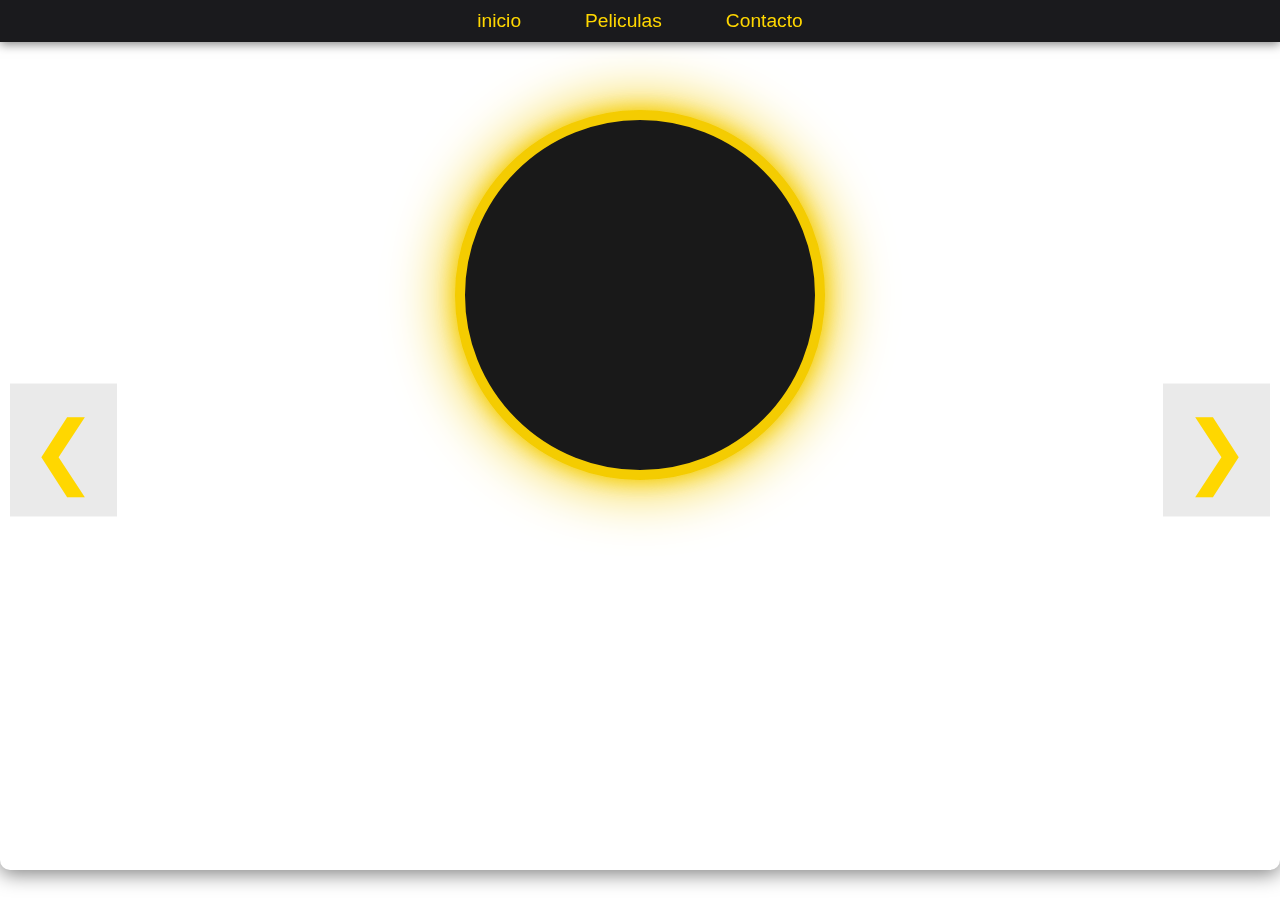
==== articulo.html @ 33512a7b "listo, articulo terminado, creería xd" ====
<!DOCTYPE html>
<html lang="es">

<head>
    <meta charset="UTF-8">
    <meta name="viewport" content="width=device-width, initial-scale=1.0">
    <title>Peliculas</title>
    <link rel="stylesheet" href="articulo.css">
    <script src="Script_artículo.js" defer></script>
</head>

<body>
    <nav class="navbar">
        <ul class="nav-list">
            <li><a href="index.html">inicio</a></li>
            <li><a href="articulo.html">Peliculas</a></li>
            <li><a href="formulario_contacto.html">Contacto</a></li>
        </ul>
    </nav>
    <div class="carousel">
        <div class="imagenescarru">
            <div class="pelis activo">
                <div class="circulo" style="--clr:#f4cc01;">
                    <img src="img/Episodio 1.png" alt="" class="logo">
                </div>
                <div class="contenido">
                    <h2>Episodio I</h2>
                    <p>La Amenaza Fantasma</p>
                    <a href="#">Saber más</a>
                </div>
                <img src="img/SW1.jpeg" alt="" class="peli_img">
            </div>
            <div class="pelis">
                <div class="circulo" style="--clr:#0105f4;">
                    <img src="img/Episodio 2.png" alt="" class="logo">
                </div>
                <div class="contenido">
                    <h2>Episodio II</h2>
                    <p>El Ataque de los Clones</p>
                    <a href="#">Saber más</a>
                </div>
                <img src="img/SW2.jpg" alt="" class="peli_img">
            </div>
            <div class="pelis">
                <div class="circulo" style="--clr:#bf0505;">
                    <img src="img/Episodio3.png" alt="" class="logo">
                </div>
                <div class="contenido">
                    <h2>Episodio III</h2>
                    <p>La Venganza de los Sith</p>
                    <a href="#">Saber más</a>
                </div>
                <img src="img/SW3.jpg" alt="" class="peli_img">
            </div>
            <div class="pelis">
                <div class="circulo" style="--clr:#f26500;">
                    <img src="img/HanSolo.png" alt="" class="logo">
                </div>
                <div class="contenido">
                    <h2>Han Solo</h2>
                    <p>Una Historia de Star Wars</p>
                    <a href="#">Saber más</a>
                </div>
                <img src="img/SOLO.jpg" alt="" class="peli_img">
            </div>
            <div class="pelis">
                <div class="circulo" style="--clr:#60ceab;">
                    <img src="img/RogueOne.png" alt="" class="logo">
                </div>
                <div class="contenido">
                    <h2>Rogue One</h2>
                    <p>Una Historia de Star Wars</p>
                    <a href="#">Saber más</a>
                </div>
                <img src="img/ROGUEONEE.jpg" alt="" class="peli_img">
            </div>
            <div class="pelis">
                <div class="circulo" style="--clr:#b3b3b3;">
                    <img src="img/Episodio4.png" alt="" class="logo">
                </div>
                <div class="contenido">
                    <h2>Episodio IV</h2>
                    <p>Una Nueva Esperanza</p>
                    <a href="#">Saber más</a>
                </div>
                <img src="img/SW4.jpg" alt="" class="peli_img">
            </div>
            <div class="pelis">
                <div class="circulo" style="--clr:rgb(246, 64, 64);">
                    <img src="img/Episodio5.png" alt="" class="logo">
                </div>
                <div class="contenido">
                    <h2>Episodio V</h2>
                    <p>El Imperio Contraataca</p>
                    <a href="#">Saber más</a>
                </div>
                <img src="img/SW5.jpg" alt="" class="peli_img">
            </div>
            <div class="pelis">
                <div class="circulo" style="--clr:rgb(26, 139, 4);">
                    <img src="img/Episodio6.png" alt="" class="logo">
                </div>
                <div class="contenido">
                    <h2>Episodio VI</h2>
                    <p>El Retorno Del Jedi</p>
                    <a href="#">Saber más</a>
                </div>
                <img src="img/SW6.jpg" alt="" class="peli_img">
            </div>
            <div class="pelis">
                <div class="circulo" style="--clr:rgb(69, 4, 139);">
                    <img src="img/Episodio7.png" alt="" class="logo">
                </div>
                <div class="contenido">
                    <h2>Episodio VII</h2>
                    <p>El Despertar De La Fuerza</p>
                    <a href="#">Saber más</a>
                </div>
                <img src="img/SW7.jpg" alt="" class="peli_img">
            </div>
            <div class="pelis">
                <div class="circulo" style="--clr:rgb(153, 9, 9);">
                    <img src="img/Episodio8.png" alt="" class="logo">
                </div>
                <div class="contenido">
                    <h2>Episodio VIII</h2>
                    <p>Los Últimos Jedi</p>
                    <a href="#">Saber más</a>
                </div>
                <img src="img/SW8.jpg" alt="" class="peli_img">
            </div>
            <div class="pelis">
                <div class="circulo" style="--clr:rgb(14, 9, 153);">
                    <img src="img/Episodio9.png" alt="" class="logo">
                </div>
                <div class="contenido">
                    <h2>Episodio IX</h2>
                    <p>El Ascenso De Skywalker</p>
                    <a href="#">Saber más</a>
                </div>
                <img src="img/SW9.jpg" alt="" class="peli_img">
            </div>
        </div>
    </div>

    <button id="anterior">&#10094;</button>
    <button id="siguiente">&#10095;</button>

    <script src="carrusel.js"></script>
</body>

</html>
---- articulo.css ----
@font-face {
    font-family: 'Starjedi';
    src: url('Starjedi.ttf') format('woff2');
    font-weight: normal;
    font-style: normal;
}
body {
    background-image: url(img/espacio.png);
    background-size: cover;
    background-position: center;
    background-repeat: no-repeat;
    background-attachment: fixed;
    cursor: url('img/sabledeluz.png'), auto;
    font-family: 'Starjedi', sans-serif;
    margin: 0;
    display: flex;
    justify-content: center;
    align-items: center;
    min-height: 100vh;
}
.navbar {
    position: fixed;
    top: 0;
    width: 100%;
    z-index: 1000; 
    padding: 10px 0; 
    display: flex;
    justify-content: center;
    background-color: #1a1a1d;
    box-shadow: 0 2px 10px rgba(0, 0, 0, 0.5);
}


.nav-list {
    list-style: none;
    display: flex;
    gap: 40px;
    margin: 0;
    padding: 0;
}
.nav-list a {
    text-decoration: none;
    color: #FFD700; 
    font-size: 1.2em;
    transition: color 0.3s;
    padding: 8px 12px;
}
.nav-list li a {
    color: #FFD700; 
    text-decoration: none;
}

.nav-list a {
    text-decoration: none;
    color: #FFD700; 
    font-size: 1.2em;
    transition: color 0.3s;
}

.nav-list a:hover {
    color: #00BFFF; 
}

:root {
    --clr: rgb(1, 17, 244); /
}


.pelis{
    position: relative;
    width: 350px;
    height: 350px;
    min-width: 100%; 
    transition: transform 0.5s ease-in-out, opacity 0.5s ease-in-out;
    border-radius: 20px;
    display: flex;
    justify-content: center;
    align-items: center;
    opacity: 0;
    font-family:'Poppins', sans-serif;
}
.pelis.activo {
    display: flex;
    transform: translateX(0); 
    opacity: 1;
}

.pelis:not(.activo) {
    transform: translateX(100%);
    opacity: 0; 
}

.pelis:hover {
    width: 600px;
    transition-delay: 0.5s;
}

.pelis .circulo {
    position: absolute;
    width: 100%;
    height: 100%;
    border-radius: 20px;
    display: flex;
    justify-content: center;
    align-items: center;
}

.pelis .circulo::before {
    content: '';
    position: absolute;
    top: 80px;
    left: 2;
    width: 350px;
    height: 350px;
    border-radius: 50%;
    border: 10px solid var(--clr);
    background: #191919;
    transition: 0.5s, background 1s;
    transition-delay: 0.75s, 1s;
    filter: drop-shadow(0 0 10px var(--clr)) drop-shadow(0 0 30px var(--clr));
}

.pelis:hover .circulo::before {
    width: 100%;
    height: 100%;
    border-radius: 10px;
    background: var(--clr);
    transition-delay: 0.3s; 
}

.pelis .circulo .logo{
    position: relative;
    top: 85px;
    width: 280px;
    transition: 0.3s;
    transition-delay: 0.3s;
}

.pelis:hover .circulo .logo {
    transform: scale(0);
    transition-delay: 2ms;
}

.pelis .peli_img {
    position: absolute;
    top: 50%;
    left: 60%;
    transform: translate(-50%, -50%) scale(0) rotate(300deg);
    transition: 0.5s ease-in-out;
}

.pelis:hover .peli_img{
    transition-delay: 0.75s;
    transform: translate(-50%, -50%) scale(1) rotate(0deg);
    top: 75%;
    left: 65%;
    height: 350px;
    width: 500px;
}

.pelis .contenido {
    position: absolute;
    top:25%;
    width: 80%;
    left: 50%;
    transform: translateX(10%);
    padding: 20px 20px 20px 40px;
    opacity: 0;
    transition: 0.5s;
    visibility: hidden;
}

.pelis:hover .contenido{
    transition-delay: 0.75s;
    opacity: 1;
    visibility: visible;
    left: 0;
}

.pelis .contenido h2{
    color: #fff;
    text-transform: uppercase;
    font-size: 4em;
    line-height: 1em;
}

.pelis .contenido p {
    color: #fff;
}

.pelis .contenido a {
    position: relative;
    color: #111;
    background: #fff;
    padding: 10px 20px;
    border-radius: 10px;
    display: inline-block;
    text-decoration:none;
    font-weight: 600;
    margin-top: 10px;
}
.carousel {
    margin-top: 100px;
    position: relative;
    width: auto;
    height: calc(100vh - 60px);
    margin: 20px auto;
    overflow: hidden;
    border-radius: 10px;
    box-shadow: 0 4px 20px rgba(0, 0, 0, 0.5);
}

.imagenescarru {
    display: flex;
    transition: transform 1s ease-in-out;
}

.imagenescarru img {
    width: 100%;
    height: auto;
}

button {
    position: absolute;
    top: 50%;
    transform: translateY(-50%);
    background-color: rgba(0, 0, 0, 0.082);
    color: #FFD700;
    border:#fff;
    padding: 20px;
    cursor: pointer;
    font-size: 5em;
}

#anterior {
    left: 10px;
}

#siguiente {
    right: 10px;
}
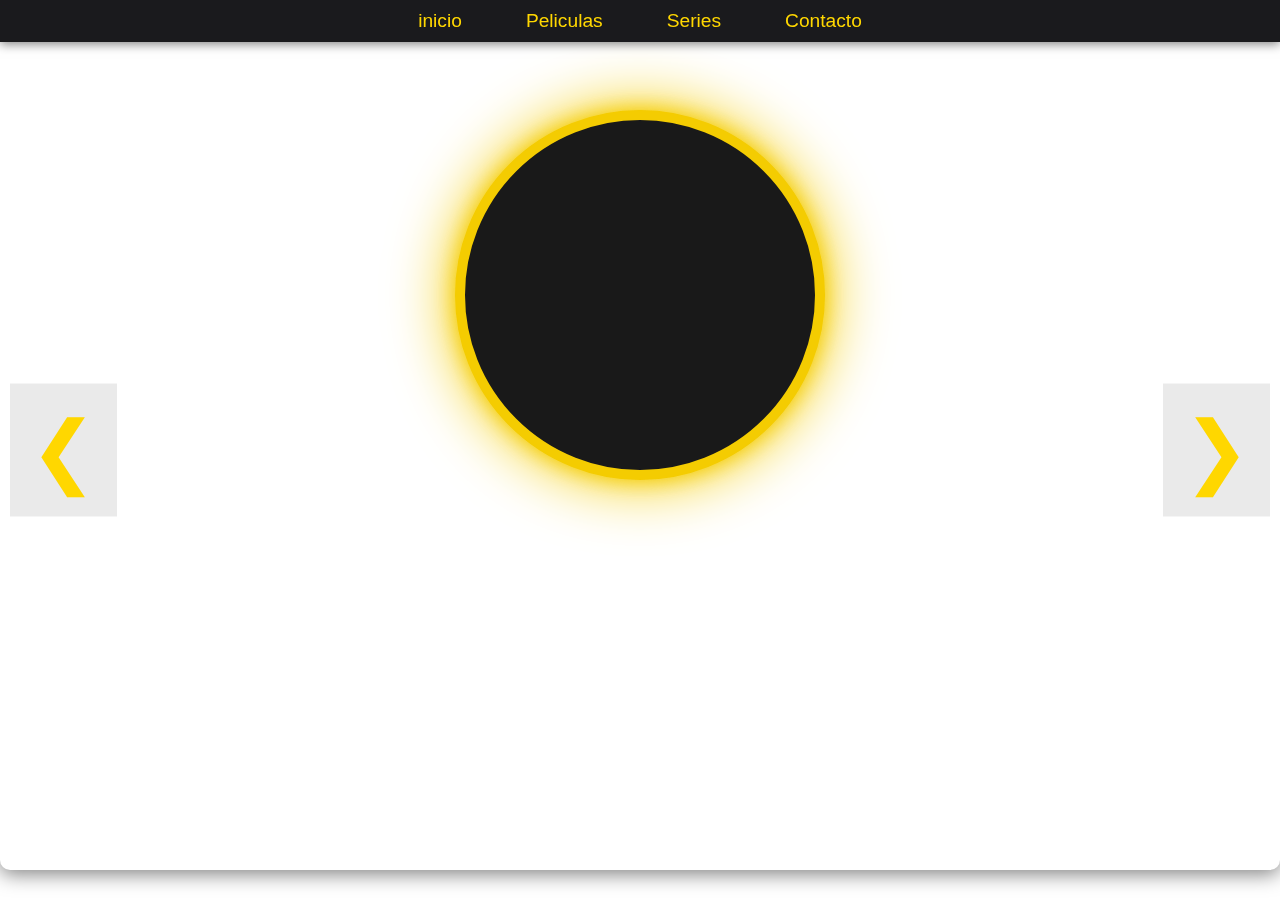
==== commit 911a50db: "Merge branch 'main' of https://github.com/Bongo117/Bongo117.github.io" ====
--- a/articulo.html
+++ b/articulo.html
@@ -1,6 +1,4 @@
 <!DOCTYPE html>
-<html lang="es">
-
 <head>
     <meta charset="UTF-8">
     <meta name="viewport" content="width=device-width, initial-scale=1.0">
@@ -10,11 +8,13 @@
 </head>
 
 <body>
-    <nav class="navbar">
-        <ul class="nav-list">
+    <nav class="Barra">
+        <ul class="CosasBarra">
             <li><a href="index.html">inicio</a></li>
             <li><a href="articulo.html">Peliculas</a></li>
+            <li><a href="Series.html">Series</a></li>
             <li><a href="formulario_contacto.html">Contacto</a></li>
+            
         </ul>
     </nav>
     <div class="carousel">
@@ -26,7 +26,7 @@
                 <div class="contenido">
                     <h2>Episodio I</h2>
                     <p>La Amenaza Fantasma</p>
-                    <a href="#">Saber más</a>
+                    <a href="#"> Ver ▷ </a>
                 </div>
                 <img src="img/SW1.jpeg" alt="" class="peli_img">
             </div>
@@ -37,18 +37,29 @@
                 <div class="contenido">
                     <h2>Episodio II</h2>
                     <p>El Ataque de los Clones</p>
-                    <a href="#">Saber más</a>
+                    <a href="#"> Ver ▷ </a>
                 </div>
                 <img src="img/SW2.jpg" alt="" class="peli_img">
             </div>
             <div class="pelis">
-                <div class="circulo" style="--clr:#bf0505;">
+                <div class="circulo" style="--clr:#789615;">
+                    <img src="img/CloneWars.png" alt="" class="logo">
+                </div>
+                <div class="contenido">
+                    <h2>CLONE WARS</h2>
+                    <p>Película introductoria a la serie animada</p>
+                    <a href="#"> Ver ▷ </a>
+                </div>
+                <img src="img/CW.jpg" alt="" class="peli_img">
+            </div>
+            <div class="pelis">
+                <div class="circulo" style="--clr:#9f0000;">
                     <img src="img/Episodio3.png" alt="" class="logo">
                 </div>
                 <div class="contenido">
                     <h2>Episodio III</h2>
                     <p>La Venganza de los Sith</p>
-                    <a href="#">Saber más</a>
+                    <a href="#"> Ver ▷ </a>
                 </div>
                 <img src="img/SW3.jpg" alt="" class="peli_img">
             </div>
@@ -59,7 +70,7 @@
                 <div class="contenido">
                     <h2>Han Solo</h2>
                     <p>Una Historia de Star Wars</p>
-                    <a href="#">Saber más</a>
+                    <a href="#"> Ver ▷ </a>
                 </div>
                 <img src="img/SOLO.jpg" alt="" class="peli_img">
             </div>
@@ -70,7 +81,7 @@
                 <div class="contenido">
                     <h2>Rogue One</h2>
                     <p>Una Historia de Star Wars</p>
-                    <a href="#">Saber más</a>
+                    <a href="#"> Ver ▷ </a>
                 </div>
                 <img src="img/ROGUEONEE.jpg" alt="" class="peli_img">
             </div>
@@ -81,7 +92,7 @@
                 <div class="contenido">
                     <h2>Episodio IV</h2>
                     <p>Una Nueva Esperanza</p>
-                    <a href="#">Saber más</a>
+                    <a href="#"> Ver ▷ </a>
                 </div>
                 <img src="img/SW4.jpg" alt="" class="peli_img">
             </div>
@@ -92,7 +103,7 @@
                 <div class="contenido">
                     <h2>Episodio V</h2>
                     <p>El Imperio Contraataca</p>
-                    <a href="#">Saber más</a>
+                    <a href="#"> Ver ▷ </a>
                 </div>
                 <img src="img/SW5.jpg" alt="" class="peli_img">
             </div>
@@ -103,7 +114,7 @@
                 <div class="contenido">
                     <h2>Episodio VI</h2>
                     <p>El Retorno Del Jedi</p>
-                    <a href="#">Saber más</a>
+                    <a href="#"> Ver ▷ </a>
                 </div>
                 <img src="img/SW6.jpg" alt="" class="peli_img">
             </div>
@@ -114,7 +125,7 @@
                 <div class="contenido">
                     <h2>Episodio VII</h2>
                     <p>El Despertar De La Fuerza</p>
-                    <a href="#">Saber más</a>
+                    <a href="#"> Ver ▷ </a>
                 </div>
                 <img src="img/SW7.jpg" alt="" class="peli_img">
             </div>
@@ -125,7 +136,7 @@
                 <div class="contenido">
                     <h2>Episodio VIII</h2>
                     <p>Los Últimos Jedi</p>
-                    <a href="#">Saber más</a>
+                    <a href="#"> Ver ▷ </a>
                 </div>
                 <img src="img/SW8.jpg" alt="" class="peli_img">
             </div>
@@ -136,7 +147,7 @@
                 <div class="contenido">
                     <h2>Episodio IX</h2>
                     <p>El Ascenso De Skywalker</p>
-                    <a href="#">Saber más</a>
+                    <a href="#"> Ver ▷ </a>
                 </div>
                 <img src="img/SW9.jpg" alt="" class="peli_img">
             </div>
@@ -149,4 +160,4 @@
     <script src="carrusel.js"></script>
 </body>
 
-</html>
+</html>--- a/articulo.css
+++ b/articulo.css
@@ -1,4 +1,4 @@
-@font-face {
+ @font-face {
     font-family: 'Starjedi';
     src: url('Starjedi.ttf') format('woff2');
     font-weight: normal;
@@ -18,7 +18,7 @@
     align-items: center;
     min-height: 100vh;
 }
-.navbar {
+.Barra {
     position: fixed;
     top: 0;
     width: 100%;
@@ -31,33 +31,33 @@
 }
 
 
-.nav-list {
+.CosasBarra {
     list-style: none;
     display: flex;
     gap: 40px;
     margin: 0;
     padding: 0;
 }
-.nav-list a {
+.CosasBarra a {
     text-decoration: none;
     color: #FFD700; 
     font-size: 1.2em;
     transition: color 0.3s;
     padding: 8px 12px;
 }
-.nav-list li a {
+.CosasBarra li a {
     color: #FFD700; 
     text-decoration: none;
 }
 
-.nav-list a {
+.CosasBarra a {
     text-decoration: none;
     color: #FFD700; 
     font-size: 1.2em;
     transition: color 0.3s;
 }
 
-.nav-list a:hover {
+.CosasBarra a:hover {
     color: #00BFFF; 
 }
 
@@ -153,16 +153,16 @@
     transition-delay: 0.75s;
     transform: translate(-50%, -50%) scale(1) rotate(0deg);
     top: 75%;
-    left: 65%;
+    left: 70%;
     height: 350px;
-    width: 500px;
+    width: 600px;
 }
 
 .pelis .contenido {
     position: absolute;
     top:25%;
-    width: 80%;
-    left: 50%;
+    width: 75%;
+    left: 40%;
     transform: translateX(10%);
     padding: 20px 20px 20px 40px;
     opacity: 0;
@@ -180,7 +180,7 @@
 .pelis .contenido h2{
     color: #fff;
     text-transform: uppercase;
-    font-size: 4em;
+    font-size: 3.8em;
     line-height: 1em;
 }
 
@@ -238,5 +238,6 @@
 
 #siguiente {
     right: 10px;
-}
-
+}    
+
+
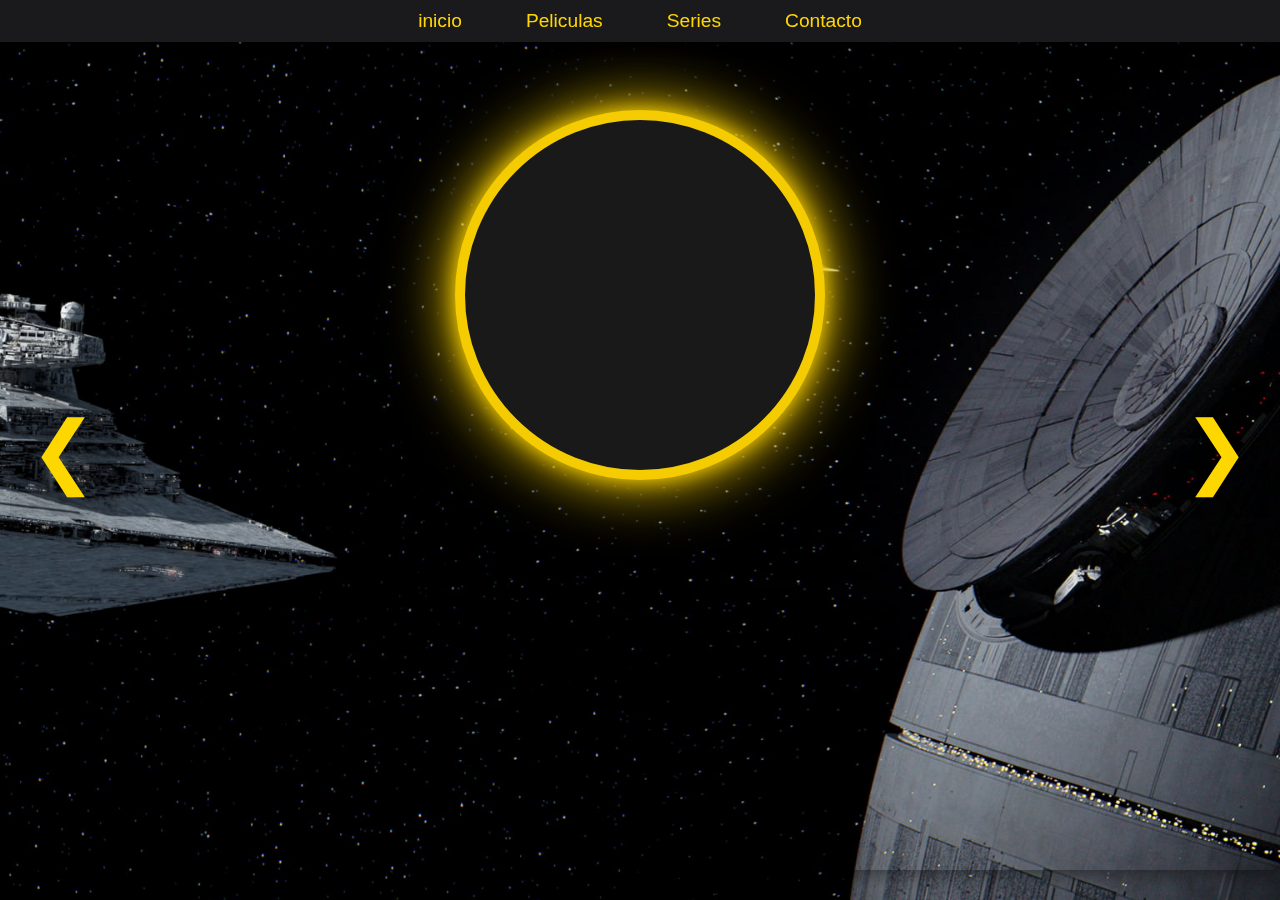
==== commit b396d12b: "asdasdsd" ====
--- a/articulo.html
+++ b/articulo.html
@@ -1,5 +1,6 @@
 <!DOCTYPE html>
 <head>
+    <link rel="icon" href="img/Rebelde.png" type= "image/png">
     <meta charset="UTF-8">
     <meta name="viewport" content="width=device-width, initial-scale=1.0">
     <title>Peliculas</title>
@@ -26,7 +27,7 @@
                 <div class="contenido">
                     <h2>Episodio I</h2>
                     <p>La Amenaza Fantasma</p>
-                    <a href="#"> Ver ▷ </a>
+                    <a href="https://www.youtube.com/watch?v=bD7bpG-zDJQ" target="_blank"> Ver trailer ▷ </a>
                 </div>
                 <img src="img/SW1.jpeg" alt="" class="peli_img">
             </div>
@@ -37,7 +38,7 @@
                 <div class="contenido">
                     <h2>Episodio II</h2>
                     <p>El Ataque de los Clones</p>
-                    <a href="#"> Ver ▷ </a>
+                    <a href="https://www.youtube.com/watch?v=gYbW1F_c9eM" target="_blank"> Ver trailer ▷ </a>
                 </div>
                 <img src="img/SW2.jpg" alt="" class="peli_img">
             </div>
@@ -48,7 +49,7 @@
                 <div class="contenido">
                     <h2>CLONE WARS</h2>
                     <p>Película introductoria a la serie animada</p>
-                    <a href="#"> Ver ▷ </a>
+                    <a href="https://www.youtube.com/watch?v=RI7WyhWZkzk" target="_blank"> Ver trailer ▷ </a>
                 </div>
                 <img src="img/CW.jpg" alt="" class="peli_img">
             </div>
@@ -59,7 +60,7 @@
                 <div class="contenido">
                     <h2>Episodio III</h2>
                     <p>La Venganza de los Sith</p>
-                    <a href="#"> Ver ▷ </a>
+                    <a href="https://www.youtube.com/watch?v=5UnjrG_N8hU" target="_blank"> Ver trailer ▷ </a>
                 </div>
                 <img src="img/SW3.jpg" alt="" class="peli_img">
             </div>
@@ -70,7 +71,7 @@
                 <div class="contenido">
                     <h2>Han Solo</h2>
                     <p>Una Historia de Star Wars</p>
-                    <a href="#"> Ver ▷ </a>
+                    <a href="https://www.youtube.com/watch?v=jPEYpryMp2s" target="_blank"> Ver trailer ▷ </a>
                 </div>
                 <img src="img/SOLO.jpg" alt="" class="peli_img">
             </div>
@@ -81,7 +82,7 @@
                 <div class="contenido">
                     <h2>Rogue One</h2>
                     <p>Una Historia de Star Wars</p>
-                    <a href="#"> Ver ▷ </a>
+                    <a href="https://www.youtube.com/watch?v=frdj1zb9sMY" target="_blank"> Ver trailer ▷ </a>
                 </div>
                 <img src="img/ROGUEONEE.jpg" alt="" class="peli_img">
             </div>
@@ -92,7 +93,7 @@
                 <div class="contenido">
                     <h2>Episodio IV</h2>
                     <p>Una Nueva Esperanza</p>
-                    <a href="#"> Ver ▷ </a>
+                    <a href="https://www.youtube.com/watch?v=vZ734NWnAHA&t=1s" target="_blank"> Ver trailer ▷ </a>
                 </div>
                 <img src="img/SW4.jpg" alt="" class="peli_img">
             </div>
@@ -103,7 +104,7 @@
                 <div class="contenido">
                     <h2>Episodio V</h2>
                     <p>El Imperio Contraataca</p>
-                    <a href="#"> Ver ▷ </a>
+                    <a href="https://www.youtube.com/watch?v=JNwNXF9Y6kY" target="_blank"> Ver trailer ▷ </a>
                 </div>
                 <img src="img/SW5.jpg" alt="" class="peli_img">
             </div>
@@ -114,7 +115,7 @@
                 <div class="contenido">
                     <h2>Episodio VI</h2>
                     <p>El Retorno Del Jedi</p>
-                    <a href="#"> Ver ▷ </a>
+                    <a href="https://www.youtube.com/watch?v=7L8p7_SLzvU" target="_blank"> Ver trailer ▷ </a>
                 </div>
                 <img src="img/SW6.jpg" alt="" class="peli_img">
             </div>
@@ -125,7 +126,7 @@
                 <div class="contenido">
                     <h2>Episodio VII</h2>
                     <p>El Despertar De La Fuerza</p>
-                    <a href="#"> Ver ▷ </a>
+                    <a href="https://www.youtube.com/watch?v=sGbxmsDFVnE" target="_blank"> Ver trailer ▷ </a>
                 </div>
                 <img src="img/SW7.jpg" alt="" class="peli_img">
             </div>
@@ -136,7 +137,7 @@
                 <div class="contenido">
                     <h2>Episodio VIII</h2>
                     <p>Los Últimos Jedi</p>
-                    <a href="#"> Ver ▷ </a>
+                    <a href="https://www.youtube.com/watch?v=Q0CbN8sfihY" target="_blank"> Ver trailer ▷ </a>
                 </div>
                 <img src="img/SW8.jpg" alt="" class="peli_img">
             </div>
@@ -147,7 +148,7 @@
                 <div class="contenido">
                     <h2>Episodio IX</h2>
                     <p>El Ascenso De Skywalker</p>
-                    <a href="#"> Ver ▷ </a>
+                    <a href="https://www.youtube.com/watch?v=8Qn_spdM5Zg" target="_blank"> Ver trailer ▷ </a>
                 </div>
                 <img src="img/SW9.jpg" alt="" class="peli_img">
             </div>
--- a/articulo.css
+++ b/articulo.css
@@ -5,7 +5,7 @@
     font-style: normal;
 }
 body {
-    background-image: url(img/espacio.png);
+    background-image: url(img/5.jpg);
     background-size: cover;
     background-position: center;
     background-repeat: no-repeat;
@@ -240,4 +240,3 @@
     right: 10px;
 }    
 
-
